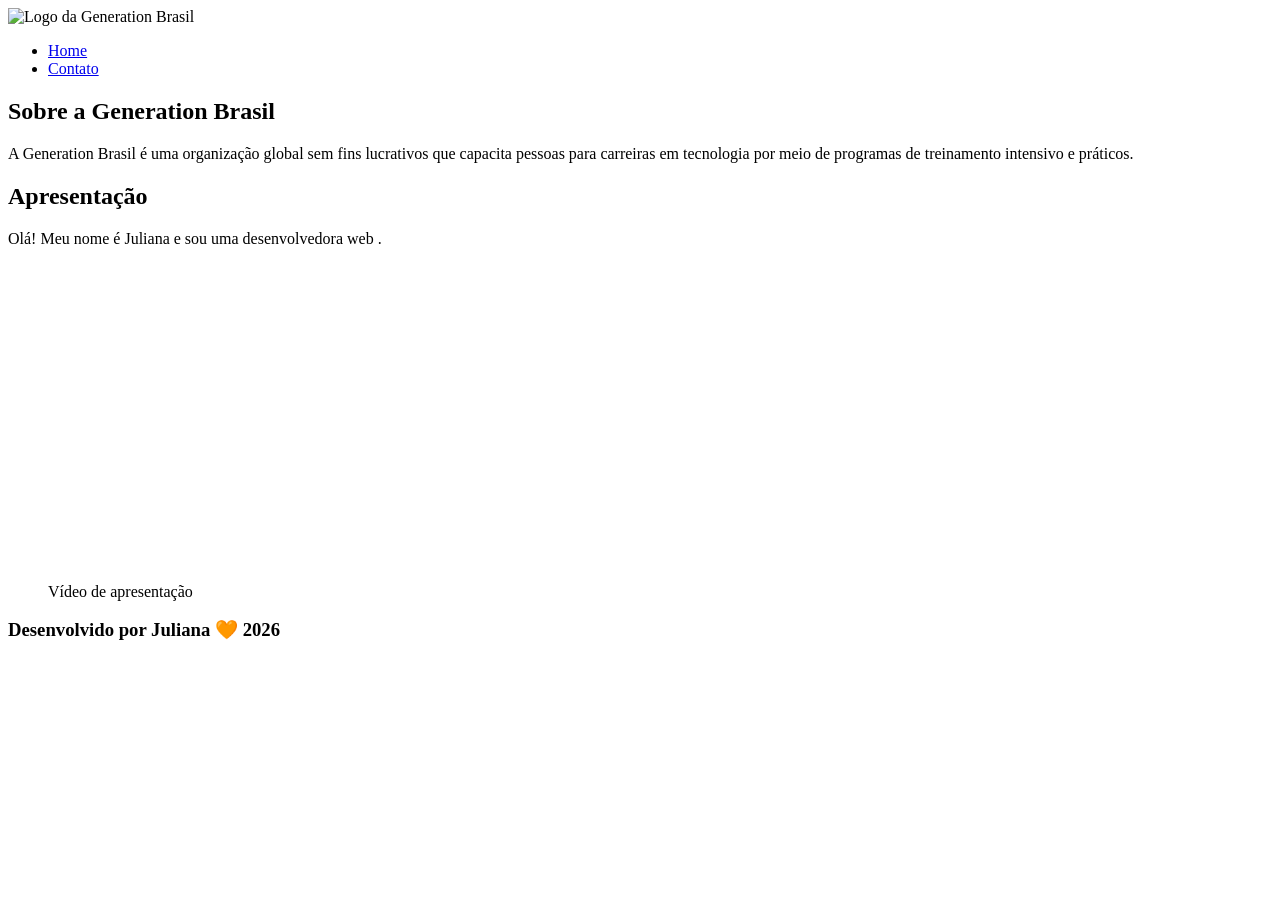
==== index.html @ 405f74be "Portifolio" ====
<!DOCTYPE html>
<html lang="pt-br">

<head>
    <meta charset="UTF-8">
    <meta name="viewport" content="width=device-width, initial-scale=1.0">
    <meta name="description" content="Projeto Portfólio">
    <meta name="author" content="Juliana Matos">
    <meta name="keywords" content="HTML, CSS, JavaScript">
    <link rel="icon" href="https://brazil.generation.org/wp-content/uploads/2022/04/Cover-1.png" type="image/png">
    <title>Portifólio</title>
</head>

<body>
    <header>
        <img src="https://brazil.generation.org/wp-content/uploads/2025/07/Generation_BRASIL_logo_NEW-BLUE.png"
            alt="Logo da Generation Brasil" style="width:65px;">
        <nav>
            <ul>
                <li><a href="index.html">Home</a></li>
                <li><a href="contato.html">Contato</a></li>
            </ul>
        </nav>
    </header>
    <main>
        <section id="about">
        </section>

        <article>


            <h2>Sobre a Generation Brasil</h2>
            <p>A Generation Brasil é uma organização global sem fins lucrativos que capacita pessoas para carreiras em
                tecnologia por meio de programas de treinamento intensivo e práticos.</p>
        </article>

        <section id="video">
            <h2>Apresentação</h2>
            <p>Olá! Meu nome é Juliana e sou uma desenvolvedora web .</p>
            <figure>
                <iframe width="560" height="315" src="https://www.youtube.com/embed/your-video-id"
                    title="YouTube video player" frameborder="0"
                    allow="accelerometer; autoplay; clipboard-write; encrypted-media; gyroscope; picture-in-picture"
                    allowfullscreen></iframe>
                <figcaption>Vídeo de apresentação </figcaption>
            </figure>

        </section>


    </main>

    <footer>
        <section id="contact">

            <a href="contato.html"></a>

        </section>
        <h3>
            Desenvolvido por Juliana 🧡 2026
        </h3>
    </footer>
</body>

</html>
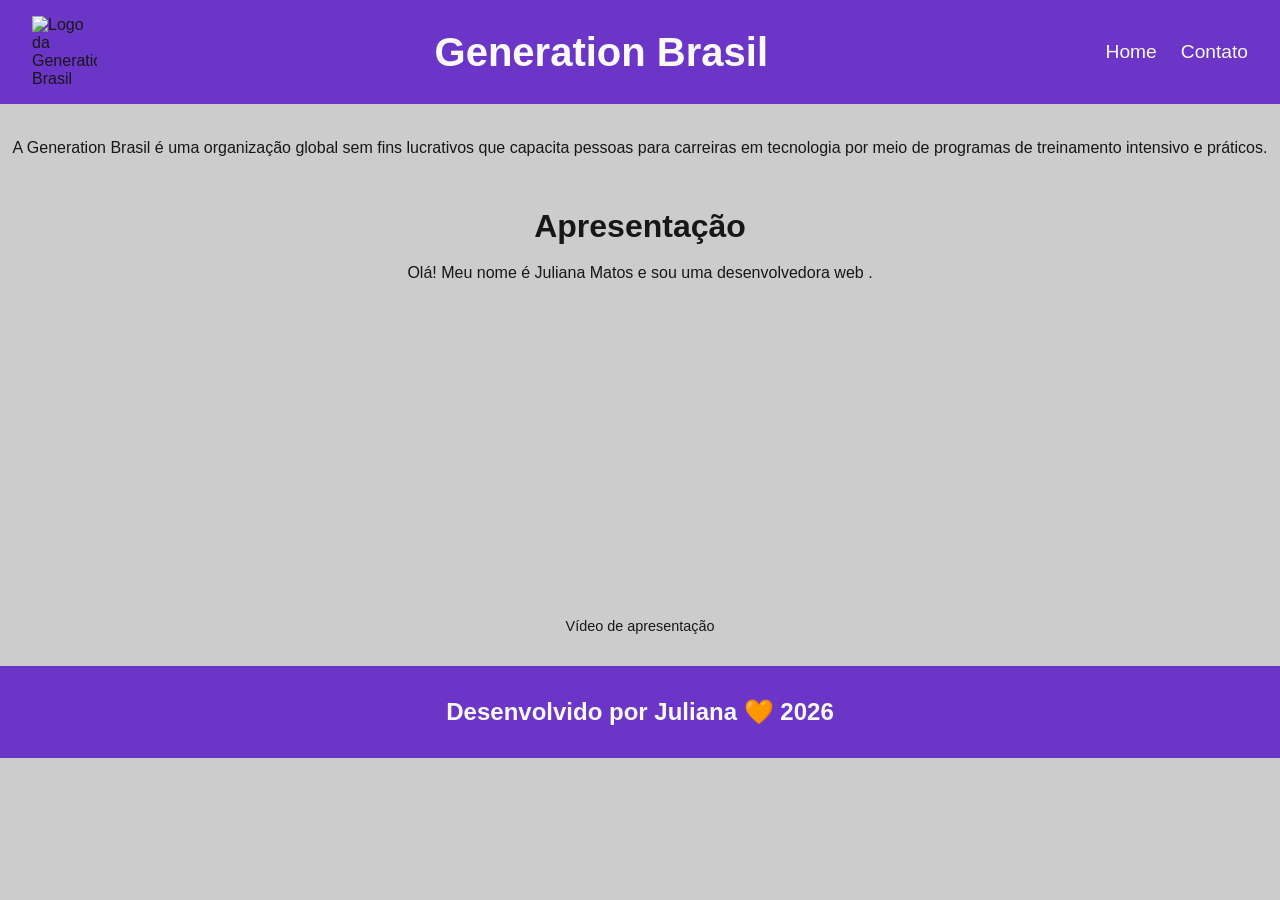
==== commit bbca0eed: "Atualização CSS" ====
--- a/index.html
+++ b/index.html
@@ -7,7 +7,9 @@
     <meta name="description" content="Projeto Portfólio">
     <meta name="author" content="Juliana Matos">
     <meta name="keywords" content="HTML, CSS, JavaScript">
-    <link rel="icon" href="https://brazil.generation.org/wp-content/uploads/2022/04/Cover-1.png" type="image/png">
+    <link rel="icon" href="https://media.glassdoor.com/sqll/2169553/generation-squarelogo-1575554217365.png"
+        type="image/png">
+    <link rel="stylesheet" href="./assets/css/style.css">
     <title>Portifólio</title>
 </head>
 
@@ -15,6 +17,8 @@
     <header>
         <img src="https://brazil.generation.org/wp-content/uploads/2025/07/Generation_BRASIL_logo_NEW-BLUE.png"
             alt="Logo da Generation Brasil" style="width:65px;">
+
+        <h1> Generation Brasil</h1>
         <nav>
             <ul>
                 <li><a href="index.html">Home</a></li>
@@ -28,22 +32,21 @@
 
         <article>
 
-
-            <h2>Sobre a Generation Brasil</h2>
             <p>A Generation Brasil é uma organização global sem fins lucrativos que capacita pessoas para carreiras em
                 tecnologia por meio de programas de treinamento intensivo e práticos.</p>
         </article>
 
         <section id="video">
             <h2>Apresentação</h2>
-            <p>Olá! Meu nome é Juliana e sou uma desenvolvedora web .</p>
+            <p>Olá! Meu nome é Juliana Matos e sou uma desenvolvedora web .</p><br>
             <figure>
-                <iframe width="560" height="315" src="https://www.youtube.com/embed/your-video-id"
+                <iframe width="560" height="315" src="https://www.youtube.com/embed/Ejkb_YpuHWs"
                     title="YouTube video player" frameborder="0"
                     allow="accelerometer; autoplay; clipboard-write; encrypted-media; gyroscope; picture-in-picture"
-                    allowfullscreen></iframe>
-                <figcaption>Vídeo de apresentação </figcaption>
+                    allowfullscreen></iframe><br>
+
             </figure>
+            <figcaption>Vídeo de apresentação </figcaption>
 
         </section>
 
@@ -51,15 +54,19 @@
     </main>
 
     <footer>
-        <section id="contact">
 
-            <a href="contato.html"></a>
+        <section>
+            <h3>
+                Desenvolvido por Juliana 🧡 2026
+            </h3>
+        </section>
 
-        </section>
-        <h3>
-            Desenvolvido por Juliana 🧡 2026
-        </h3>
+
+
+
     </footer>
+
+
 </body>
 
 </html>
--- a/assets/css/style.css
+++ b/assets/css/style.css
@@ -0,0 +1,208 @@
+* {
+    margin :0;
+    padding: 0;
+    box-sizing: border-box;
+}
+:root {
+    --purple-200: #9a7bd1;
+    --purple-500: #6b36c8; 
+    --purple-800: #441f88;
+    --black-800: #171717;
+    --gray-200: #cccccc;
+    --white: #f9f9f9;
+}
+
+body {
+    font-family: 'Segoe UI', Tahoma, Geneva, Verdana, sans-serif;
+    background: fixed var(--gray-200);
+    color: var(--black-800);
+}
+
+h1, h2, h3 {
+    font-weight: 700;
+    text-align: center;
+}
+h1 {
+    color : var(--white);
+    font-size: 2.5rem;
+
+}
+
+h2 {
+    color : var(--black-800);
+    font-size: 2rem;
+    padding : 1rem 0;
+    font-weight: 600;
+}
+h3 {
+    color : var(--white);
+    font-size: 1.5rem;
+    text-align: center;
+}
+
+p {
+    font-size: 1rem;
+    color : var(--black-800);
+    line-height: 1.5;
+    text-align: center;
+}
+section {
+    width : 90%;
+    margin : 2rem auto;
+}
+figcaption {
+    
+    font-size: 0.9rem;
+    color : var(--black-800);
+    font-weight: 500;
+    text-align: center;
+}
+header {
+    background-color: var(--purple-500);
+    padding : 1rem 2rem;
+    display: flex;
+    justify-content: space-between;
+    align-items: center;
+    position: sticky;
+    top: 0;
+}
+nav ul {
+    list-style: none;
+    display: flex;
+    gap : 1.5rem;
+
+}
+nav a {
+    text-decoration: none;
+    color : var(--white);
+    font-size: 1.2rem; 
+}
+nav a:hover {
+    color: var(--purlple-200) ;
+    text-decoration : underline;
+}
+#about article {
+    display: flex;
+    align-items: center;
+    gap : 2rem;
+}
+#about img {
+    width : 250px;
+    flex-shrink: 0;
+}
+#about figure {
+    text-align: center;
+}
+#about p {
+    flex : 1;
+}
+
+#video figure {
+    display:flex;
+    justify-content:center;
+}
+footer {
+    flex-direction: column;
+    align-items: center;
+    justify-content: center;
+    padding : 1rem 0;
+    background-color: var(--purple-500);
+    color : var(--white);
+    font-weight: bold;
+    text-align: center;
+    margin-top: 2rem;
+}
+footer section {
+    width:100%;
+    display: flex;
+    justify-content: center;
+    align-items: center;
+    gap : 1rem;
+    margin: 1rem 0;
+}
+footer img {
+    width: 2rem;
+    height: 2rem;
+    display: block;
+    filter: invert(100%);
+    transition: filter 0.3s;
+}
+footer img:hover {
+    filter: brightness(0)
+    saturate(100%)
+    invert(65%)
+    sepia(59%)
+    saturate(2437%)
+    hue-rotate(213deg)
+    brightness(86%)
+    contrast(88%)
+}
+.main_contato {
+    display: grid;
+    grid-template-columns: 1fr 1fr;
+    gap :2rem;
+    width :90%;
+    margin :2rem auto;
+
+}
+
+form {
+    display: flex;
+    flex-direction: column;
+    gap:1rem;
+    padding: 1.5rem;
+    border-radius: 0.75rem;
+    box-shadow: none;
+    
+}
+
+form input, textarea {
+    padding: 0.75rem;
+    border-radius: 0.75rem;
+    font-size: 1rem;
+    font-family: 'Segoe UI', Tahoma, Geneva, Verdana, sans-serif;
+}
+textarea {
+    resize: vertical;
+    height: 5 rem;
+    font-family: 'Segoe UI', Tahoma, Geneva, Verdana, sans-serif;
+}
+form button {
+    background-color: var(--purple-800);
+    color : var(--white);
+    padding: 0.75rem;
+    border : 1px solid var(--purple-500);
+    font-weight: 500;
+    border-radius: 0.75rem;
+    cursor: pointer;
+    font-family: 'Segoe UI', Tahoma, Geneva, Verdana, sans-serif;
+}
+
+form button:hover {
+    background-color: var(--purple-500);
+}
+form span {
+    font-size: 0.75 rem;
+    color :#ff0000;
+}
+
+.article_mapa {
+    display: flex;
+    flex-direction: column;
+    justify-content: center;
+    align-items: center;
+    gap : 1rem;
+    background: var (--white);
+    padding: 1.5rem;
+    border-radius: 0.75rem;
+}
+.article_mapa iframe {
+    align-self: center;
+}
+.article_mapa address {
+    width: 75%;
+}
+.article_mapa address p {
+    font-weight: 600;
+}
+
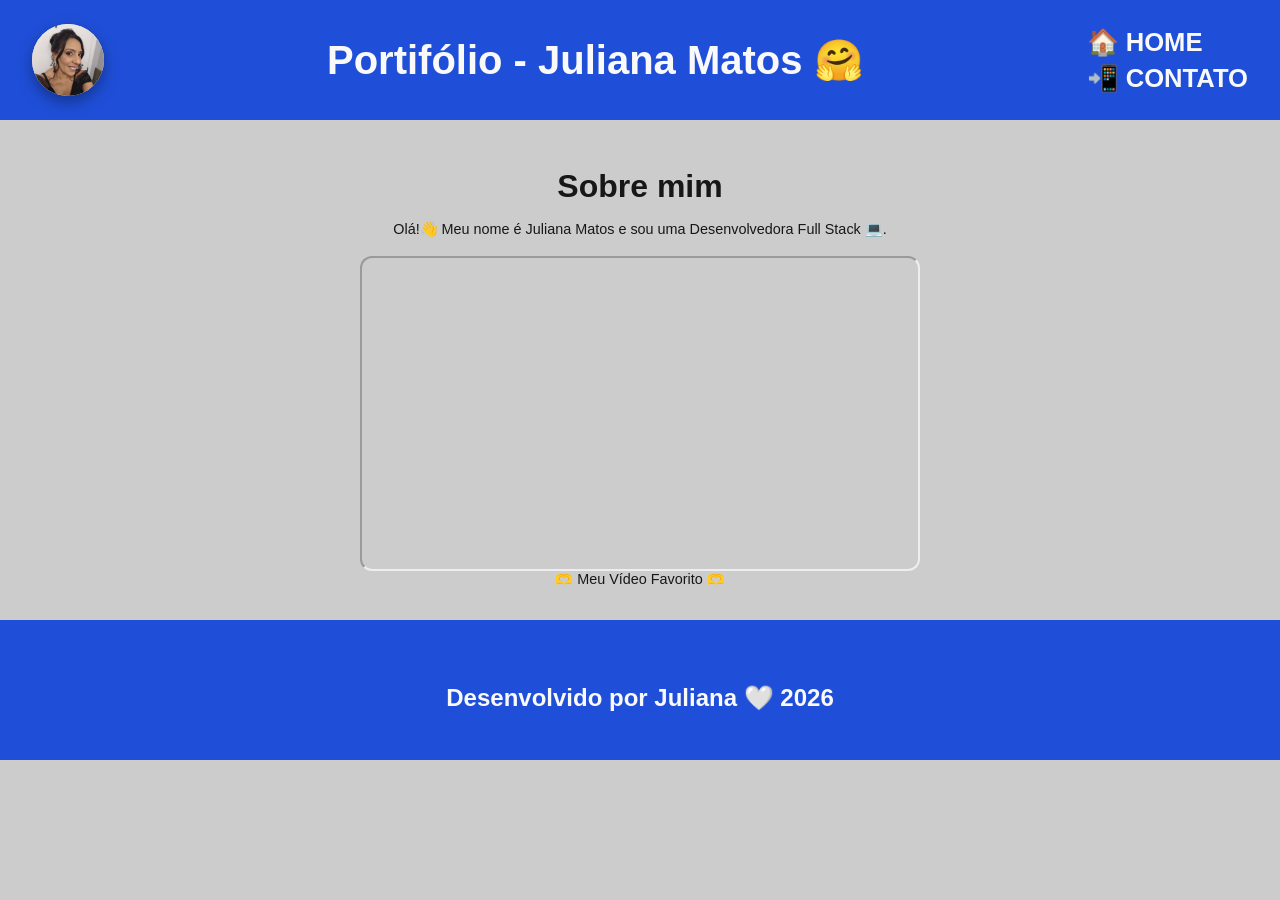
==== commit e113a0d0: "Ajustes Portifólio" ====
--- a/index.html
+++ b/index.html
@@ -10,63 +10,46 @@
     <link rel="icon" href="https://media.glassdoor.com/sqll/2169553/generation-squarelogo-1575554217365.png"
         type="image/png">
     <link rel="stylesheet" href="./assets/css/style.css">
-    <title>Portifólio</title>
+    <title>Portfólio</title>
 </head>
 
 <body>
     <header>
-        <img src="https://brazil.generation.org/wp-content/uploads/2025/07/Generation_BRASIL_logo_NEW-BLUE.png"
-            alt="Logo da Generation Brasil" style="width:65px;">
+        <div class="profile-card">
+            <img src="assets/img/perfil.jpg" alt="Foto Perfil">
+        </div>
 
-        <h1> Generation Brasil</h1>
+        <h1>Portifólio - Juliana Matos 🤗</h1>
+
         <nav>
             <ul>
-                <li><a href="index.html">Home</a></li>
-                <li><a href="contato.html">Contato</a></li>
+                <li><a href="index.html">🏠 Home</a></li>
+                <li><a href="contato.html">📲 Contato</a></li>
             </ul>
         </nav>
     </header>
+
     <main>
-        <section id="about">
-        </section>
-
-        <article>
-
-            <p>A Generation Brasil é uma organização global sem fins lucrativos que capacita pessoas para carreiras em
-                tecnologia por meio de programas de treinamento intensivo e práticos.</p>
-        </article>
+        <section id="about"></section>
 
         <section id="video">
-            <h2>Apresentação</h2>
-            <p>Olá! Meu nome é Juliana Matos e sou uma desenvolvedora web .</p><br>
+            <h2>Sobre mim</h2>
+            <p>Olá!👋 Meu nome é Juliana Matos e sou uma Desenvolvedora Full Stack 💻.</p><br>
+
             <figure>
-                <iframe width="560" height="315" src="https://www.youtube.com/embed/Ejkb_YpuHWs"
-                    title="YouTube video player" frameborder="0"
-                    allow="accelerometer; autoplay; clipboard-write; encrypted-media; gyroscope; picture-in-picture"
-                    allowfullscreen></iframe><br>
+                <iframe width="560" height="315" src="https://www.youtube.com/embed/83vWyR0h7Cc"
+                    title="YouTube video player" allowfullscreen></iframe>
+            </figure>
 
-            </figure>
-            <figcaption>Vídeo de apresentação </figcaption>
-
+            <figcaption>🫶 Meu Vídeo Favorito 🫶</figcaption>
         </section>
-
-
     </main>
 
     <footer>
-
         <section>
-            <h3>
-                Desenvolvido por Juliana 🧡 2026
-            </h3>
+            <h3>Desenvolvido por Juliana 🤍 2026</h3>
         </section>
-
-
-
-
     </footer>
-
-
 </body>
 
 </html>
--- a/assets/css/style.css
+++ b/assets/css/style.css
@@ -1,12 +1,13 @@
 * {
-    margin :0;
+    margin: 0;
     padding: 0;
     box-sizing: border-box;
 }
+
 :root {
-    --purple-200: #9a7bd1;
-    --purple-500: #6b36c8; 
-    --purple-800: #441f88;
+    --blue-200: #7fb3ff;
+    --blue-500: #1f4fd8;
+    --blue-800: #1639a3;
     --black-800: #171717;
     --gray-200: #cccccc;
     --white: #f9f9f9;
@@ -14,7 +15,7 @@
 
 body {
     font-family: 'Segoe UI', Tahoma, Geneva, Verdana, sans-serif;
-    background: fixed var(--gray-200);
+    background: var(--gray-200);
     color: var(--black-800);
 }
 
@@ -22,187 +23,262 @@
     font-weight: 700;
     text-align: center;
 }
+
 h1 {
-    color : var(--white);
+    color: var(--white);
     font-size: 2.5rem;
-
 }
 
 h2 {
-    color : var(--black-800);
     font-size: 2rem;
-    padding : 1rem 0;
-    font-weight: 600;
-}
+    padding: 1rem 0;
+}
+
 h3 {
-    color : var(--white);
+    color: var(--white);
     font-size: 1.5rem;
-    text-align: center;
-}
-
-p {
-    font-size: 1rem;
-    color : var(--black-800);
-    line-height: 1.5;
-    text-align: center;
-}
+}
+
+p, figcaption {
+    font-size: 0.9rem;
+    font-weight: 500;
+    text-align: center;
+}
+
 section {
-    width : 90%;
-    margin : 2rem auto;
-}
-figcaption {
-    
-    font-size: 0.9rem;
-    color : var(--black-800);
-    font-weight: 500;
-    text-align: center;
-}
+    width: 90%;
+    margin: 2rem auto;
+}
+
 header {
-    background-color: var(--purple-500);
-    padding : 1rem 2rem;
-    display: flex;
-    justify-content: space-between;
+    background-color: var(--blue-500);
+    padding: 1.5rem 2rem;
+    display: grid;
+    grid-template-columns: auto 1fr auto;
     align-items: center;
-    position: sticky;
-    top: 0;
-}
+}
+
+.profile-card {
+    width: 72px;
+    height: 72px;
+    border-radius: 50%;
+    background: var(--white);
+    display: flex;
+    justify-content: center;
+    align-items: center;
+    overflow: hidden;
+    box-shadow: 0 6px 15px rgba(0,0,0,0.35);
+}
+
+.profile-card img {
+    width: 100%;
+    height: 100%;
+    object-fit: cover;
+}
+
+header h1 {
+    grid-column: 2;
+    justify-self: center;
+}
+
+nav {
+    grid-column: 3;
+    justify-self: end;
+}
+
 nav ul {
     list-style: none;
     display: flex;
-    gap : 1.5rem;
-
-}
+    flex-direction: column;
+    gap: 0.4rem;
+}
+
 nav a {
     text-decoration: none;
-    color : var(--white);
-    font-size: 1.2rem; 
-}
+    color: var(--white);
+    font-size: 1.6rem;
+    font-weight: 700;
+    text-transform: uppercase;
+}
+
 nav a:hover {
-    color: var(--purlple-200) ;
-    text-decoration : underline;
-}
-#about article {
-    display: flex;
-    align-items: center;
-    gap : 2rem;
-}
-#about img {
-    width : 250px;
-    flex-shrink: 0;
-}
-#about figure {
-    text-align: center;
-}
-#about p {
-    flex : 1;
+    color: var(--blue-200);
 }
 
 #video figure {
-    display:flex;
-    justify-content:center;
-}
+    display: flex;
+    justify-content: center;
+}
+
+#video iframe {
+    max-width: 100%;
+    width: 560px;
+    height: 315px;
+    border-radius: 0.75rem;
+}
+
+#video p {
+    color: var(--black-800);
+}
+
 footer {
-    flex-direction: column;
-    align-items: center;
+    padding: 1rem 0;
+    background-color: var(--blue-500);
+    color: var(--white);
+    text-align: center;
+    margin-top: 2rem;
+}
+
+footer section {
+    display: flex;
     justify-content: center;
-    padding : 1rem 0;
-    background-color: var(--purple-500);
-    color : var(--white);
-    font-weight: bold;
-    text-align: center;
-    margin-top: 2rem;
-}
-footer section {
-    width:100%;
-    display: flex;
-    justify-content: center;
-    align-items: center;
-    gap : 1rem;
-    margin: 1rem 0;
-}
+    gap: 1rem;
+}
+
 footer img {
     width: 2rem;
     height: 2rem;
-    display: block;
     filter: invert(100%);
-    transition: filter 0.3s;
-}
+    transition: filter 0.3s, transform 0.3s;
+}
+
 footer img:hover {
-    filter: brightness(0)
-    saturate(100%)
-    invert(65%)
-    sepia(59%)
-    saturate(2437%)
-    hue-rotate(213deg)
-    brightness(86%)
-    contrast(88%)
+    filter: invert(56%) sepia(82%) saturate(434%) hue-rotate(190deg);
+    transform: scale(1.1);
+    
+}
+
+footer h3 {
+    margin-top: 1rem;
 }
 .main_contato {
     display: grid;
     grid-template-columns: 1fr 1fr;
-    gap :2rem;
-    width :90%;
-    margin :2rem auto;
-
+    gap: 1.5rem;
+    width: 90%;
+    max-width: 1200px;
+    margin: 1.5rem auto;
+    align-items: stretch;
+}
+
+.form-card {
+    display: flex;
+    flex-direction: column;
+    height: 100%;
+}
+
+.form-title-card {
+    background: var(--white);
+    padding: 1rem;
+    border-radius: 0.75rem;
+    text-align: center;
+    font-weight: 200;
+    font-size: 0.5rem;
+    margin-bottom: 1rem;
+    box-shadow: 0 4px 10px rgba(0,0,0,0.15);
+    width: 100%;
 }
 
 form {
-    display: flex;
-    flex-direction: column;
-    gap:1rem;
-    padding: 1.5rem;
-    border-radius: 0.75rem;
-    box-shadow: none;
-    
-}
-
-form input, textarea {
+    background: var(--white);
+    display: flex;
+    flex-direction: column;
+    gap: 0.5rem;
+    padding: 1rem;
+    border-radius: 0.75rem;
+    box-shadow: 0 8px 20px rgba(0,0,0,0.15);
+    width: 100%;
+    flex: 1;
+}
+
+form input,
+form textarea {
     padding: 0.75rem;
     border-radius: 0.75rem;
-    font-size: 1rem;
-    font-family: 'Segoe UI', Tahoma, Geneva, Verdana, sans-serif;
-}
+    border: 1px solid var(--gray-200);
+    font-size: 0.75rem;
+    font-family: inherit;
+    color: var(--black-800);
+}
+
+form input::placeholder,
+form textarea::placeholder {
+    font-family: inherit;
+    color: #555;
+}
+
 textarea {
     resize: vertical;
-    height: 5 rem;
-    font-family: 'Segoe UI', Tahoma, Geneva, Verdana, sans-serif;
-}
+}
+
 form button {
-    background-color: var(--purple-800);
-    color : var(--white);
-    padding: 0.75rem;
-    border : 1px solid var(--purple-500);
-    font-weight: 500;
+    background-color: var(--blue-800);
+    color: var(--white);
+    padding: 0.8rem;
+    border: none;
     border-radius: 0.75rem;
     cursor: pointer;
-    font-family: 'Segoe UI', Tahoma, Geneva, Verdana, sans-serif;
+    font-weight: 700;
 }
 
 form button:hover {
-    background-color: var(--purple-500);
-}
+    background-color: var(--blue-500);
+}
+
 form span {
-    font-size: 0.75 rem;
-    color :#ff0000;
+    font-size: 0.5rem;
+    color: #ff0000;
 }
 
 .article_mapa {
-    display: flex;
-    flex-direction: column;
-    justify-content: center;
-    align-items: center;
-    gap : 1rem;
-    background: var (--white);
-    padding: 1.5rem;
-    border-radius: 0.75rem;
-}
+    background: var(--white);
+    padding: 1.2rem;
+    border-radius: 0.75rem;
+    display: flex;
+    flex-direction: column;
+    gap: 0.5rem;
+    height: 100%;
+}
+
 .article_mapa iframe {
-    align-self: center;
-}
-.article_mapa address {
-    width: 75%;
-}
-.article_mapa address p {
-    font-weight: 600;
-}
-
+    width: 100%;
+    flex: 1;
+    border-radius: 0.75rem;
+    border: none;
+}
+
+@media (max-width: 768px) {
+
+    header {
+        grid-template-columns: 1fr;
+        gap: 1rem;
+        text-align: center;
+    }
+
+    .profile-card {
+        margin: 0 auto;
+    }
+
+    header h1 {
+        grid-column: 1;
+    }
+
+    nav {
+        justify-self: center;
+    }
+
+    nav ul {
+        align-items: center;
+    }
+
+    
+    #video iframe {
+        width: 100%;
+        height: auto;
+        aspect-ratio: 16 / 9;
+    }
+
+    h1 {
+        font-size: 2rem;
+    }
+}
